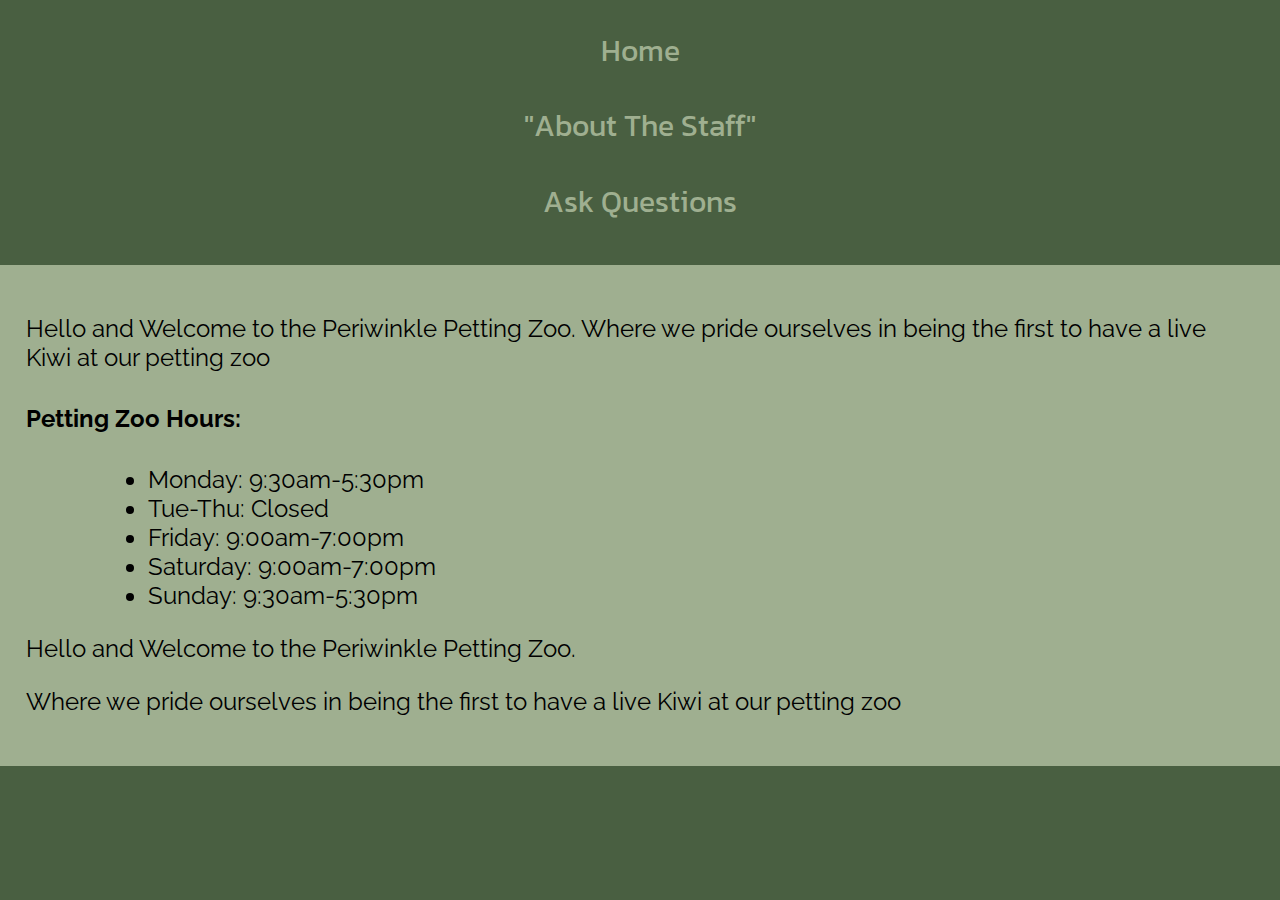
==== index.html @ 96a49160 "Add files via upload" ====
<!DOCTYPE html>
<html lang="en">
<head>
	<title>Periwinkle Petting Zoo</title>
	<meta charset="utf-8">
	<link rel="stylesheet" href="css/styles.css">
	<meta name="viewport" content="width=device-width, initial-scale=1">
	<link href="https://fonts.googleapis.com/css2?family=Kanit:wght@300&family=Raleway:wght@300&display=swap" rel="stylesheet">
</head>
<body>

	<div id="container">
	
		<header>
		</header>
	
		<nav>
			<ul>
				<li><a href="index.html">Home</a></li>
				<li><a href="about.html">"About The Staff"</a></li>
				<li><a href="contact.html">Ask Questions</a></li>
			</ul>
		</nav>
	
		<main>
			
			<div class="mobile">
			
				<p>Hello and Welcome to the Periwinkle Petting Zoo. Where we pride ourselves in being the first to have a live Kiwi at our petting zoo</p>
	
				<h4>Petting Zoo Hours:</h4>
				<ul class="hours">
					<li>Monday: 9:30am-5:30pm</li>
					<li>Tue-Thu: Closed</li>
					<li>Friday: 9:00am-7:00pm</li>
					<li>Saturday: 9:00am-7:00pm</li>
					<li>Sunday: 9:30am-5:30pm</li>
				</ul>
			</div>

			<div class="tablet-desktop">
				
				<p>Hello and Welcome to the Periwinkle Petting Zoo.</p>
				<p>Where we pride ourselves in being the first to have a live Kiwi at our petting zoo</p>
		
			</div>
		
		</main>
	
		<footer>
		</footer>
	</div>
</body>
</html>
---- css/styles.css ----
/*
Author: Darren Lowery
Date: 11/13/2023
File Name: styles.css
*/
body, header, nav, main, footer, h1, div, img, ul, figure, figcaption {
    margin: 0;
    padding: 0;
    border: 0;
}

body {
	background-color: #495F41;
}

nav {
	padding: 1%;
	margin-bottom: 1%
}

nav ul {
    text-align: center;
}

nav li {
	font-size: 1.9em;
	font-family: 'Kanit', sans-serif;
}

nav li:first-child {
	border-top: none;
}

nav li a {
    display: block;
    color: #9FAF90;
    padding: 0.5em 1em;
    text-decoration: none;
}

nav li a:hover {
	color: #000;
    background-color: #fff;
    transform: scale(1);
}
/* styles for main content */
main {
    background-color: #9FAF90;
    padding: 2%;
    font-size: 1.5em;
	font-family: 'Raleway', sans-serif;
}

.hours {
	margin-left: 10%
}

.round {
	border-radius: 8px;
}

.external-link {
    color: #000;
    font-weight: bold;
    text-decoration: none;
}


.map {
	border: 2px solid #000;
    height: 100%;
	width: 100%;
}

/*Style Rules for footer*/
footer p

footer p a {
    color: #fff;
    text-decoration: none;
}


    /* Desktop Viewport: Style Rules for main content */
    main {
        clear: left;
    }
    
    main h1 {
        font-size: 1.8em;
    }
    
    
    .frame  {
        opacity: 1;
    }
    
    .frame:hover {
        opacity: 1;
        box-shadow: 8px 8px 10px #808080;
        transform: translateY(10px);
    }
    
    #Gary, #Doe, #Kongo {
        width: 29%;
        float: left;
        margin: 0 2%;
    }
	
	#animals
    
   .offer:hover {
        transform: scale(1.25);
        cursor: pointer;
    }
	
	/* Style rules for form elements */
fieldset, input, select, textarea  { 
    margin-bottom: 2%;
}

fieldset legend {
    font-weight: bold;
    font-size: 1.5em;
}

label {
    display: round;
    padding-top: 5%;
}

form #submit {
    margin: 0 auto;
    border: none;
    display: block;
    padding: 2%;
    font-size: 1em;
    border-radius: 10px;
}
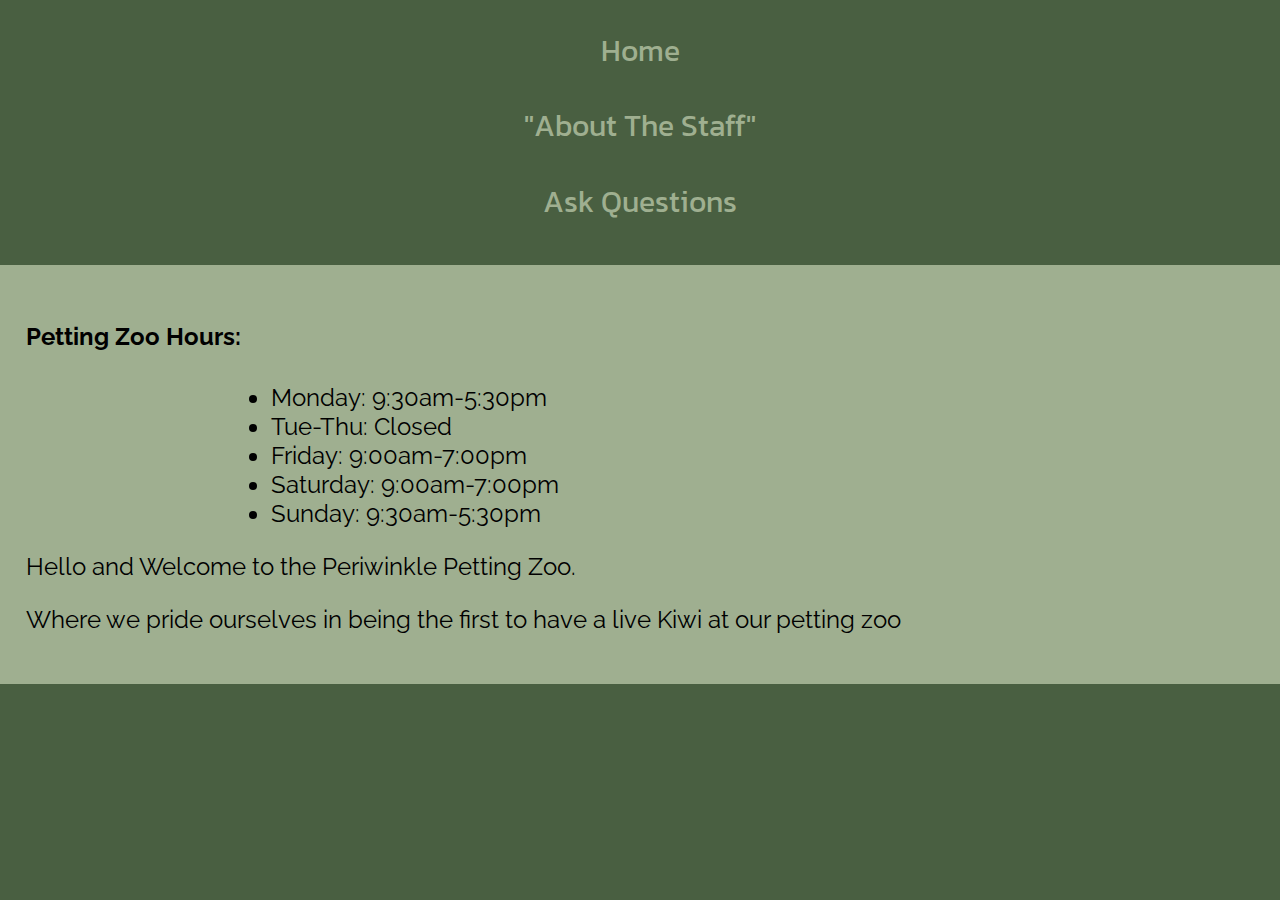
==== commit dc037b44: "werf" ====
--- a/index.html
+++ b/index.html
@@ -26,7 +26,6 @@
 			
 			<div class="mobile">
 			
-				<p>Hello and Welcome to the Periwinkle Petting Zoo. Where we pride ourselves in being the first to have a live Kiwi at our petting zoo</p>
 	
 				<h4>Petting Zoo Hours:</h4>
 				<ul class="hours">
--- a/css/styles.css
+++ b/css/styles.css
@@ -25,6 +25,7 @@
 nav li {
 	font-size: 1.9em;
 	font-family: 'Kanit', sans-serif;
+	
 }
 
 nav li:first-child {
@@ -52,11 +53,11 @@
 }
 
 .hours {
-	margin-left: 10%
+	margin-left: 20%
 }
 
 .round {
-	border-radius: 8px;
+	border-radius: 15px;
 }
 
 .external-link {
@@ -72,6 +73,10 @@
 	width: 100%;
 }
 
+img {
+	max-width: 100%;
+}
+
 /*Style Rules for footer*/
 footer p
 
@@ -79,7 +84,6 @@
     color: #fff;
     text-decoration: none;
 }
-
 
     /* Desktop Viewport: Style Rules for main content */
     main {
@@ -102,12 +106,11 @@
     }
     
     #Gary, #Doe, #Kongo {
-        width: 29%;
-        float: left;
-        margin: 0 2%;
+        width: 20%;
+        margin: auto auto;
+		float: left;
     }
 	
-	#animals
     
    .offer:hover {
         transform: scale(1.25);
